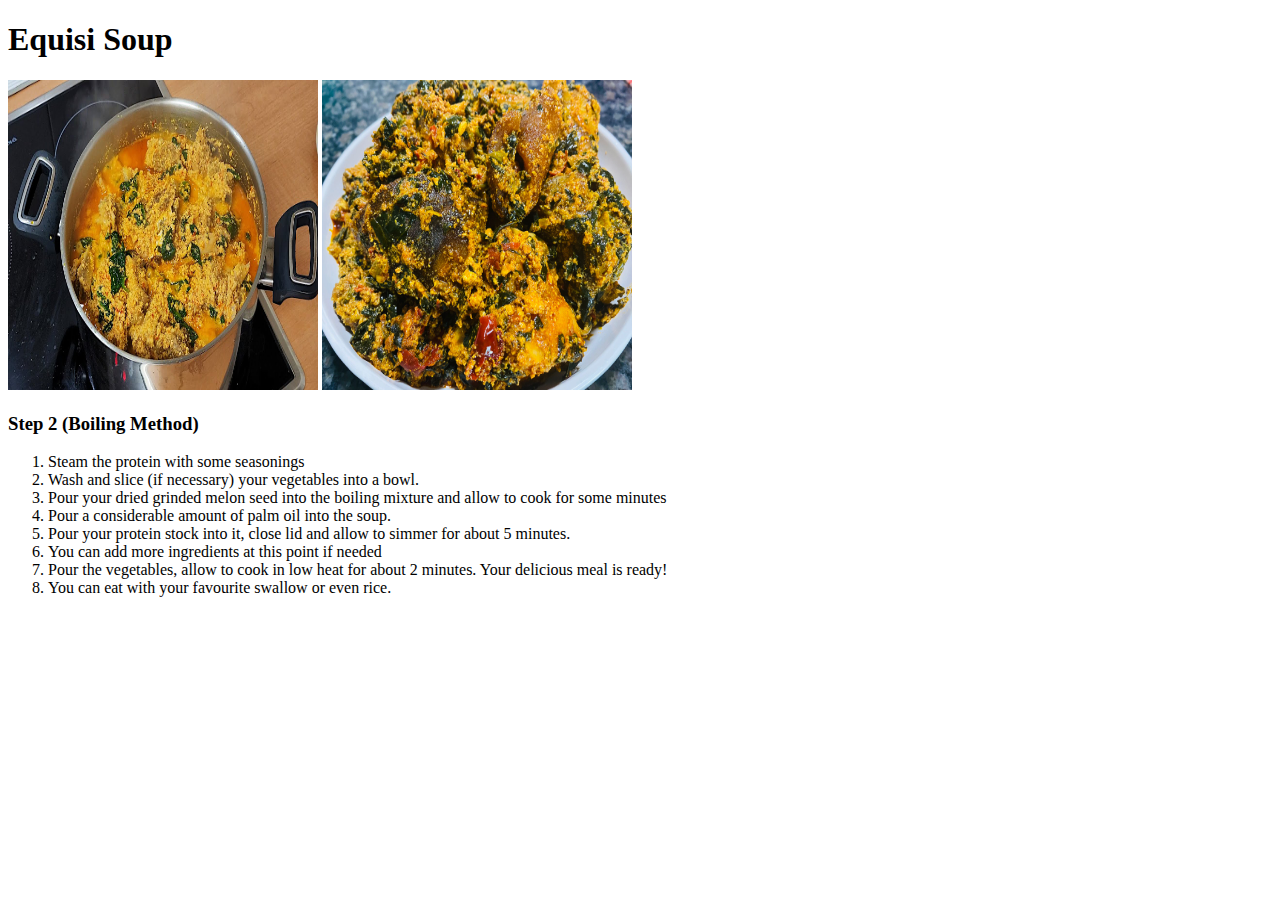
==== FoodRecipes/Eguisi2.html @ ad90feb8 "Add index.html and Equisi.html and Eguisi2.html" ====
<!DOCTYPE html>
<html lang="en">
    <head>
        <meta charset="UTF-8">
        <title>How to Make Egusi Soup</title>
    </head>
    <body>
        <h1>Equisi Soup</h1>
        <img 
        src="./images/Eguisi.jpg" alt="Egusi soup1" height="310" width="310">
        <img 
        src="./images/Eguisi2.jpeg" alt="Egusi soup2" height="310" width="310">
                <h3>Step 2 (Boiling Method)</h3>
                    <ol>
                        <li>Steam the protein with some seasonings</li>
                        <li>Wash and slice (if necessary) your vegetables into a bowl.</li>
                        <li>Pour your dried grinded melon seed into the boiling mixture  and allow to cook for some minutes</li>
                        <li>Pour a considerable amount of palm oil into the soup.</li>
                        <li>Pour your protein stock into it, close lid and allow to simmer
                            for about 5 minutes.
                        </li>
                        <li>You can add more ingredients at this point if needed</li>
                        <li> Pour the vegetables, allow to cook in low heat for about 2 minutes. Your delicious meal is ready!</li>
                        <li>You can eat with your favourite swallow or even rice.</li>
                    </ol>

    </body>

</html>
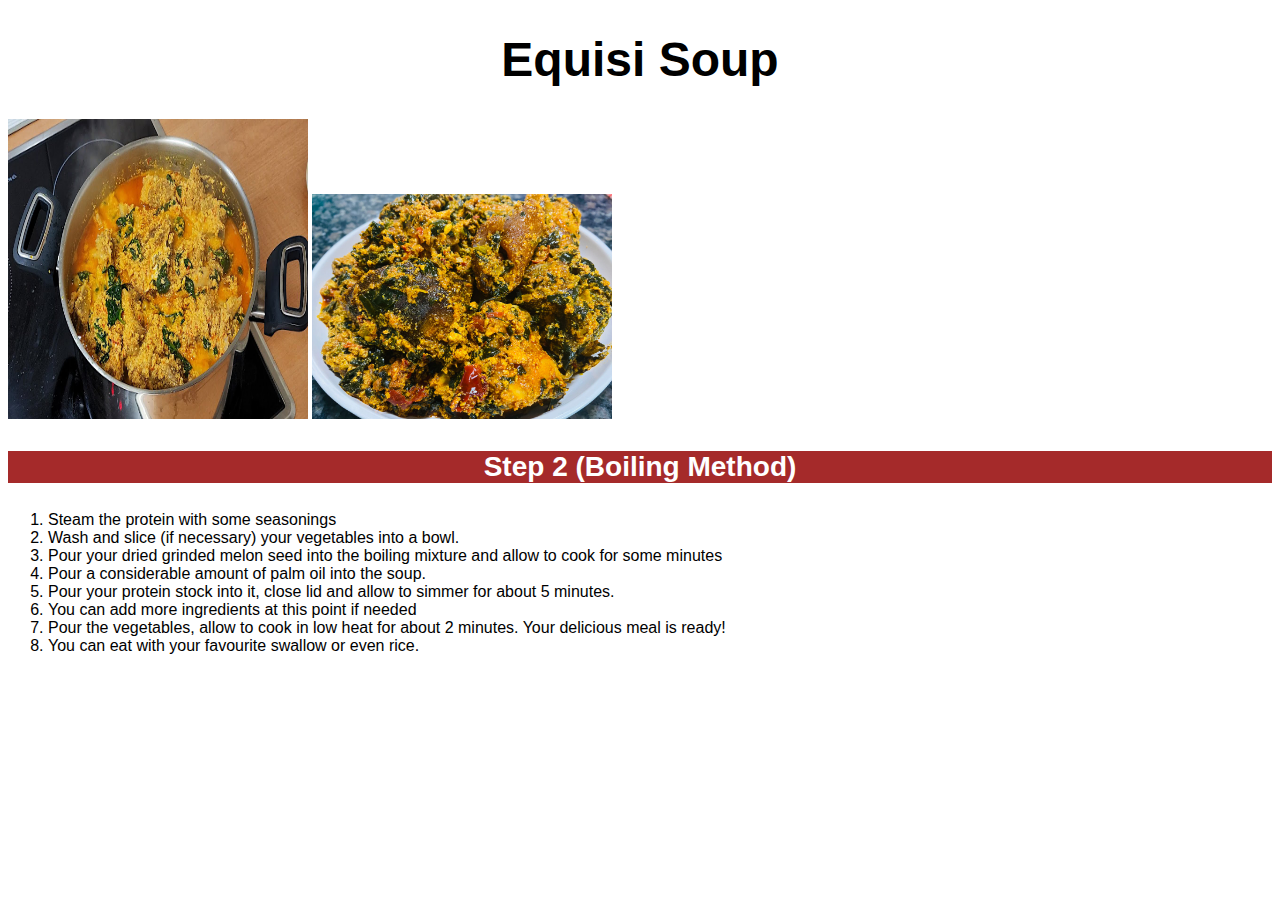
==== commit 6b41c014: "Add styles.css and Equisi.html and Eguisi2.html" ====
--- a/FoodRecipes/Eguisi2.html
+++ b/FoodRecipes/Eguisi2.html
@@ -4,14 +4,15 @@
     <head>
         <meta charset="UTF-8">
         <title>How to Make Egusi Soup</title>
+        <link rel="stylesheet" href="styles.css">
     </head>
     <body>
-        <h1>Equisi Soup</h1>
+        <h1 class="Title">Equisi Soup</h1>
         <img 
-        src="./images/Eguisi.jpg" alt="Egusi soup1" height="310" width="310">
+        class="im1" src="./images/Eguisi.jpg" alt="Egusi soup1" height="310" width="310">
         <img 
-        src="./images/Eguisi2.jpeg" alt="Egusi soup2" height="310" width="310">
-                <h3>Step 2 (Boiling Method)</h3>
+        class="im2" src="./images/Eguisi2.jpeg" alt="Egusi soup2" height="310" width="310">
+                <h3 class="method">Step 2 (Boiling Method)</h3>
                     <ol>
                         <li>Steam the protein with some seasonings</li>
                         <li>Wash and slice (if necessary) your vegetables into a bowl.</li>
--- a/FoodRecipes/styles.css
+++ b/FoodRecipes/styles.css
@@ -0,0 +1,43 @@
+body {
+    font-family: Arial, Helvetica, sans-serif;
+  }
+
+.Title {
+    font-size: 48px;
+    color: black;
+    text-align: center;
+    font-weight: bold;
+}
+
+.describe {
+    font-size: 28px;
+    color: black;
+    background-color: green;
+    text-align: center;
+    font-weight: bold;
+}
+
+#ingredient {
+    font-size: 28px;
+    color: black;
+    background-color: green;
+    text-align: center;
+    font-weight: bold;
+}
+
+.method {
+    font-size: 28px;
+    color: white;
+    background-color: brown;
+    text-align: center;
+    font-weight: bold;
+}
+.im1 {
+    height: 300px;
+    width: 300px;
+}
+
+.im2 {
+    height: auto;
+    width: 300px;
+}
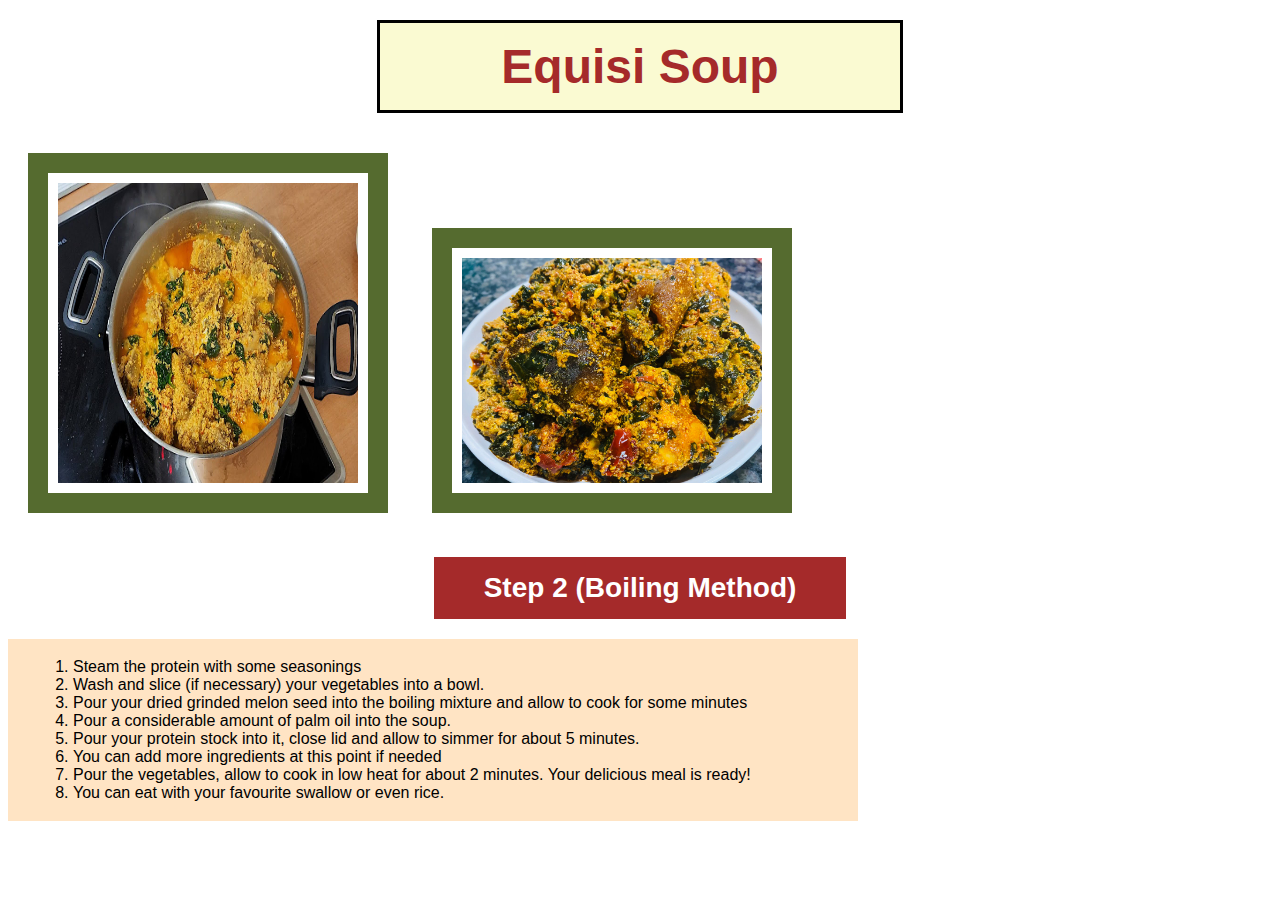
==== commit 1161f913: "Add style.css" ====
--- a/FoodRecipes/Eguisi2.html
+++ b/FoodRecipes/Eguisi2.html
@@ -13,18 +13,21 @@
         <img 
         class="im2" src="./images/Eguisi2.jpeg" alt="Egusi soup2" height="310" width="310">
                 <h3 class="method">Step 2 (Boiling Method)</h3>
-                    <ol>
-                        <li>Steam the protein with some seasonings</li>
-                        <li>Wash and slice (if necessary) your vegetables into a bowl.</li>
-                        <li>Pour your dried grinded melon seed into the boiling mixture  and allow to cook for some minutes</li>
-                        <li>Pour a considerable amount of palm oil into the soup.</li>
-                        <li>Pour your protein stock into it, close lid and allow to simmer
-                            for about 5 minutes.
-                        </li>
-                        <li>You can add more ingredients at this point if needed</li>
-                        <li> Pour the vegetables, allow to cook in low heat for about 2 minutes. Your delicious meal is ready!</li>
-                        <li>You can eat with your favourite swallow or even rice.</li>
-                    </ol>
+                    <div>
+                        <ol>
+                            <li>Steam the protein with some seasonings</li>
+                            <li>Wash and slice (if necessary) your vegetables into a bowl.</li>
+                            <li>Pour your dried grinded melon seed into the boiling mixture  and allow to cook for some minutes</li>
+                            <li>Pour a considerable amount of palm oil into the soup.</li>
+                            <li>Pour your protein stock into it, close lid and allow to simmer
+                                for about 5 minutes.
+                            </li>
+                            <li>You can add more ingredients at this point if needed</li>
+                            <li> Pour the vegetables, allow to cook in low heat for about 2 minutes. Your delicious meal is ready!</li>
+                            <li>You can eat with your favourite swallow or even rice.</li>
+                        </ol>
+                    </div>
+                    
 
     </body>
 
--- a/FoodRecipes/styles.css
+++ b/FoodRecipes/styles.css
@@ -4,25 +4,39 @@
 
 .Title {
     font-size: 48px;
-    color: black;
+    color: brown;
     text-align: center;
     font-weight: bold;
+    border: 3px solid black;
+    padding: 16px 10px;
+    background-color: lightgoldenrodyellow;
+    height: auto;
+    width: 500px;
+    margin: 20px auto;
 }
 
 .describe {
     font-size: 28px;
     color: black;
-    background-color: green;
+    background-color: darkolivegreen;
     text-align: center;
     font-weight: bold;
+    width: 300px;
+    height: auto;
+    margin: 20px auto;
+    padding: 15px 6px;
 }
 
 #ingredient {
     font-size: 28px;
     color: black;
-    background-color: green;
+    background-color: darkolivegreen;
     text-align: center;
     font-weight: bold;
+    width: 300px;
+    height: auto;
+    margin: 20px auto;
+    padding: 15px 6px;
 }
 
 .method {
@@ -31,13 +45,42 @@
     background-color: brown;
     text-align: center;
     font-weight: bold;
+    width: 400px;
+    height: auto;
+    margin: 20px auto;
+    padding: 15px 6px;
 }
 .im1 {
     height: 300px;
     width: 300px;
+    padding: 10px;
+    border: 20px solid darkolivegreen;
+    margin: 20px;
 }
 
 .im2 {
     height: auto;
     width: 300px;
+    padding: 10px;
+    border: 20px solid darkolivegreen;
+    margin: 20px;
 }
+
+.step2 {
+    font-size: auto;
+    color: black;
+    background-color: lightcoral;
+    text-align: center;
+    font-weight: bold;
+    width: 300px;
+    height: auto;
+    margin-top: 20px auto;
+    padding: 15px 6px;
+}
+
+div {
+    background-color: bisque;
+    padding: 3px 25px;
+    width: 800px;
+    height: auto;
+}
